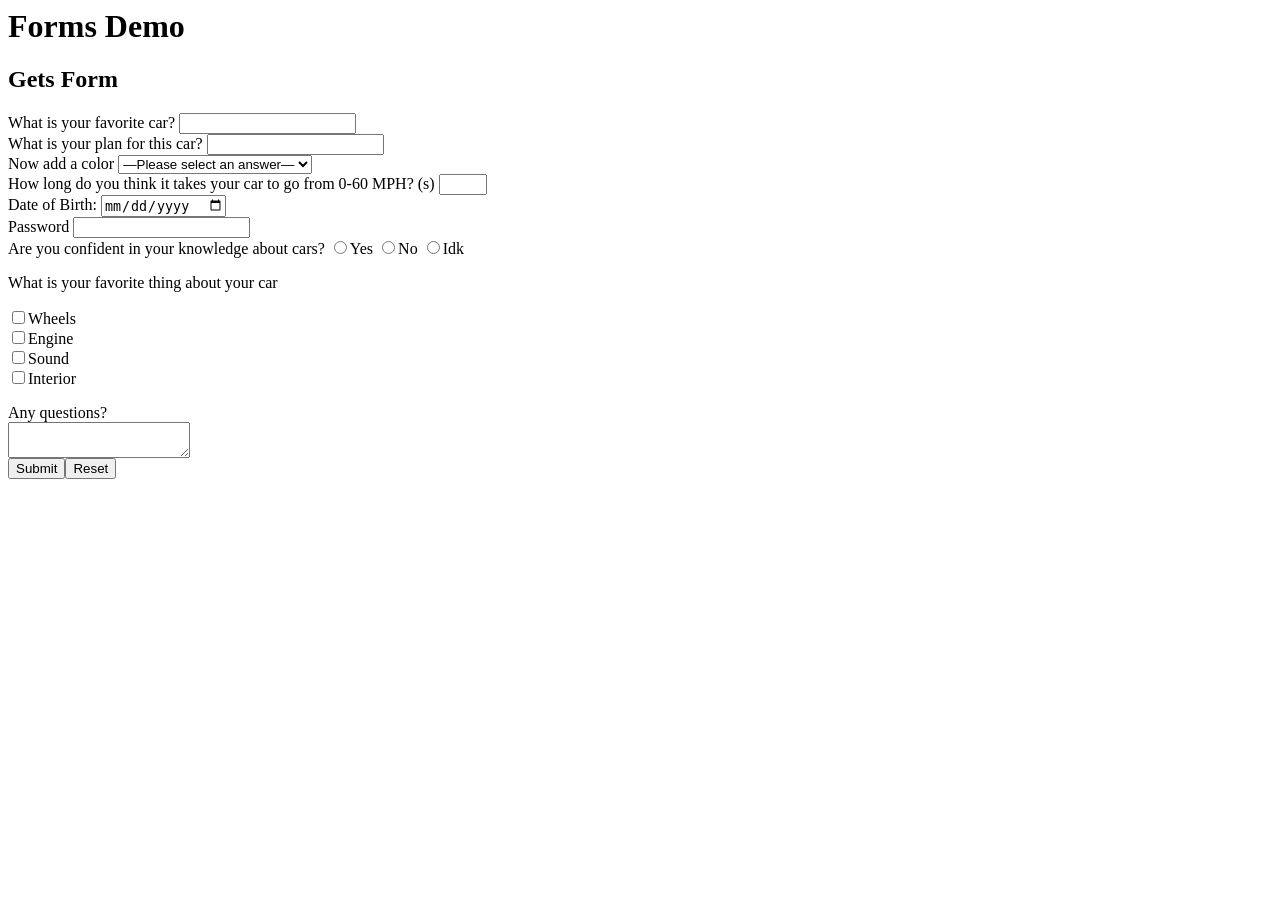
==== Homework3.html @ cde87ab3 "Pushed through Homwork 3 get" ====
<DOCTYPE html>
    <html lang = "en">
        <head>
            <meta charset="utf-8">
            <title>Forms</title>
            <link rel="stylesheet" href="Homework3.css">
        </head>
        <body>
            <h1> Forms Demo</h1>
            <h2> Gets Form</h2>
            <form method="get" action="https://cs.converse.edu/CSC235/formecho.php">
                <label for ="get-name"> What is your favorite car?</label>
                <input type ="text" id="get-name" name= "name"><br>
                <label for ="get-quest"> What is your plan for this car?</label>
                <input type ="text" id="get-quest" name = "quest"><br>
                <label for = "get-color"> Now add a color</label>
                  <select id="get-color" name="color">
                    <option value="Throw him into the Pit of Despair">&mdash;Please select an answer&mdash;</option>
                        <option>Blue</option>
                        <option>Green</option>
                        <option>Red</option>
                        <option>Black</option>
                        <option>White</option>
                    </select><br>
                <label for = "get-speed"> How long do you think it takes your car to go from 0-60 MPH? (s)</label>
                <input type ="number" id="get-speed" name = "speed" min="2" max="11" step="1"><br>
                <label for="get-dob">Date of Birth:</label>
                <input type="date" id="get-dob" name="DOB" value="2005,05,25"><br>
                 <label for="get-pswd">Password</label>
                <input type="password" id="get-pswd" name="password"><br>
                <label>Are you confident in your knowledge about cars?</label>
                <input type="radio" id="get-yes" name="confident" value="yes">Yes
                <input type="radio" id="get-no" name="confident" value="no">No
                <input type ="radio" id="get-idk" name="confident" value ="idk">Idk
                <p>What is your favorite thing about your car</p>
                <input type="checkbox" id="get-wheels" name="wheels"><label for="get-wheels">Wheels</label><br>
                <input type="checkbox" id="get-engine" name="engine"><label for="get-engine">Engine</label><br>
                <input type="checkbox" id="get-sound" name="sound"><label for="get-sound">Sound</label><br>
                <input type="checkbox" id="get-interior" name="interior"><label for="get-interior">Interior</label><br>
                <p>
                    <input type="hidden" name="not-so-much-for-interior" value="I dont care so much for the interior">
                    <label for="get-comments">Any questions?</label><br>
                    <textarea name="comments" id="get-comments"></textarea><br>
                    <input type="submit"><input type="reset">
            </form>

        </body>
    </html>
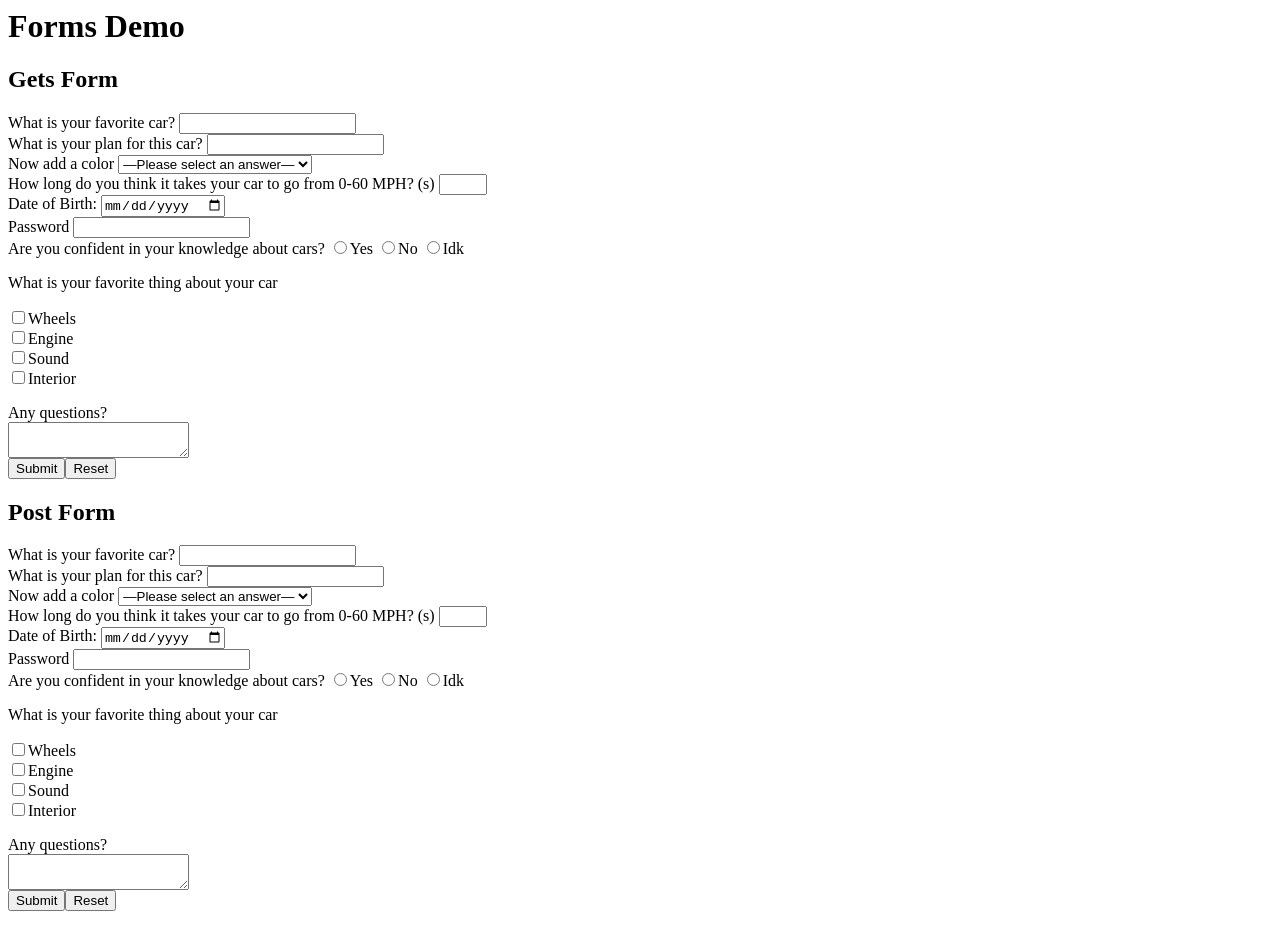
==== commit 61b0afe8: "PUSHING THROUGH POST" ====
--- a/Homework3.html
+++ b/Homework3.html
@@ -15,7 +15,7 @@
                 <input type ="text" id="get-quest" name = "quest"><br>
                 <label for = "get-color"> Now add a color</label>
                   <select id="get-color" name="color">
-                    <option value="Throw him into the Pit of Despair">&mdash;Please select an answer&mdash;</option>
+                    <option value="Beter go back and make a color selection">&mdash;Please select an answer&mdash;</option>
                         <option>Blue</option>
                         <option>Green</option>
                         <option>Red</option>
@@ -44,5 +44,42 @@
                     <input type="submit"><input type="reset">
             </form>
 
+            <h2>Post Form</h2>
+            <form method="Post" action="https://cs.converse.edu/CSC235/formecho.php">
+                <label for ="Post-name"> What is your favorite car?</label>
+                <input type ="text" id="Post-name" name= "name"><br>
+                <label for ="Post-quest"> What is your plan for this car?</label>
+                <input type ="text" id="Post-quest" name = "quest"><br>
+                <label for = "Post-color"> Now add a color</label>
+                  <select id="Post-color" name="color">
+                    <option value="Beter go back and make a color selection">&mdash;Please select an answer&mdash;</option>
+                        <option>Blue</option>
+                        <option>Green</option>
+                        <option>Red</option>
+                        <option>Black</option>
+                        <option>White</option>
+                    </select><br>
+                <label for = "Post-speed"> How long do you think it takes your car to go from 0-60 MPH? (s)</label>
+                <input type ="number" id="Post-speed" name = "speed" min="2" max="11" step="1"><br>
+                <label for="Post-dob">Date of Birth:</label>
+                <input type="date" id="Post-dob" name="DOB" value="2005,05,25"><br>
+                 <label for="Post-pswd">Password</label>
+                <input type="password" id="Post-pswd" name="password"><br>
+                <label>Are you confident in your knowledge about cars?</label>
+                <input type="radio" id="Post-yes" name="confident" value="yes">Yes
+                <input type="radio" id="Post-no" name="confident" value="no">No
+                <input type ="radio" id="Post-idk" name="confident" value ="idk">Idk
+                <p>What is your favorite thing about your car</p>
+                <input type="checkbox" id="Post-wheels" name="wheels"><label for="Post-wheels">Wheels</label><br>
+                <input type="checkbox" id="Post-engine" name="engine"><label for="Post-engine">Engine</label><br>
+                <input type="checkbox" id="Post-sound" name="sound"><label for="Post-sound">Sound</label><br>
+                <input type="checkbox" id="Post-interior" name="interior"><label for="Post-interior">Interior</label><br>
+                <p>
+                    <input type="hidden" name="not-so-much-for-interior" value="I dont care so much for the interior">
+                    <label for="Post-comments">Any questions?</label><br>
+                    <textarea name="comments" id="Post-comments"></textarea><br>
+                    <input type="submit"><input type="reset">
+            </form>
+
         </body>
     </html>
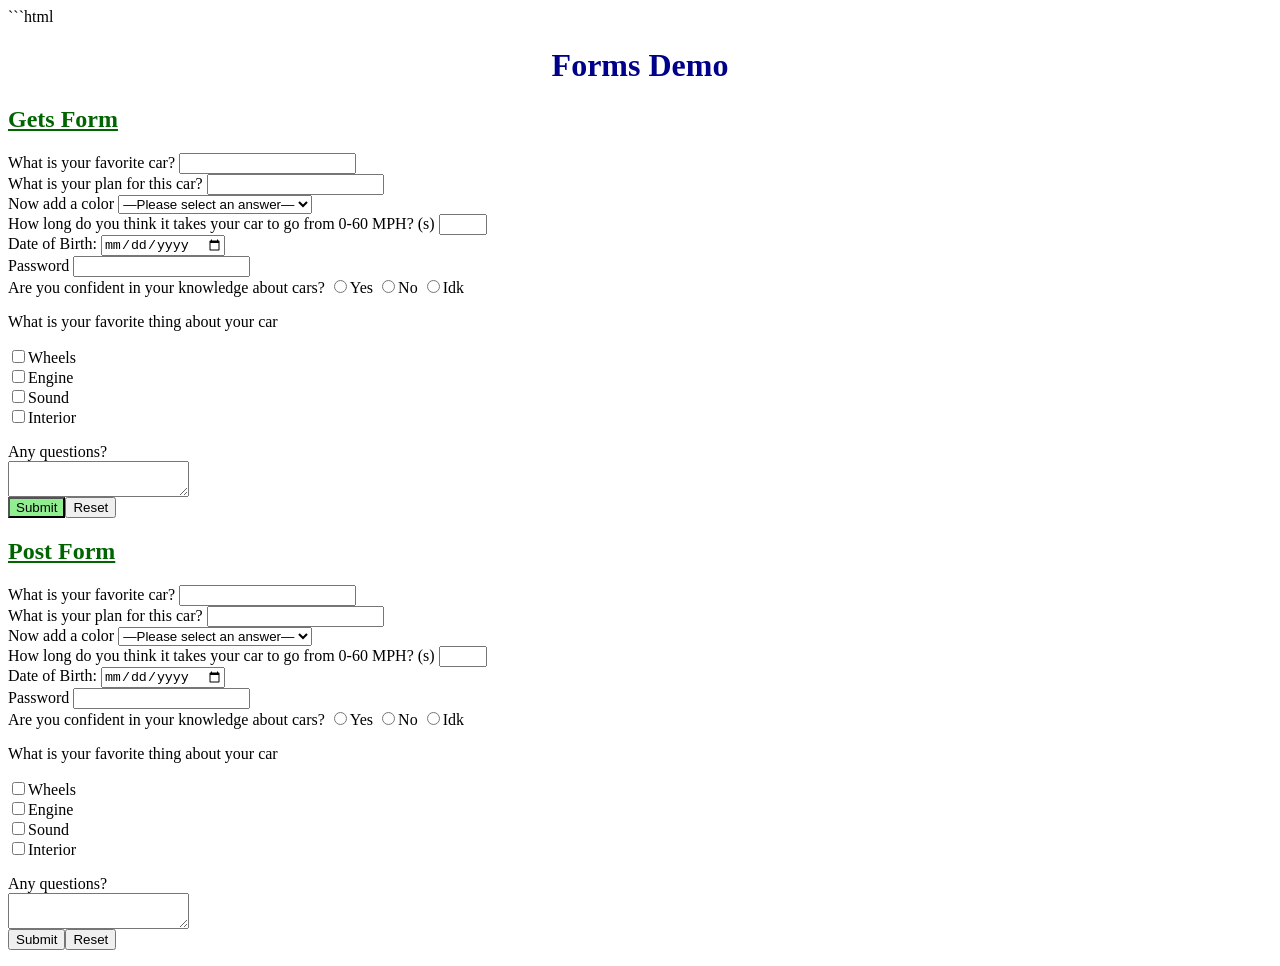
==== commit a5b1a585: "took homeowrk 4 out and pushed through alignments and fonts" ====
--- a/Homework3.html
+++ b/Homework3.html
@@ -1,9 +1,24 @@
+```html
 <DOCTYPE html>
     <html lang = "en">
         <head>
             <meta charset="utf-8">
             <title>Forms</title>
             <link rel="stylesheet" href="Homework3.css">
+
+            <style>
+                h1 {
+                    color: darkblue;
+                    text-align: center;
+                    font-family: Georgia, serif;
+                }
+
+                h2 {
+                    color: darkgreen;
+                    text-decoration: underline;
+                }
+            </style>
+
         </head>
         <body>
             <h1> Forms Demo</h1>
@@ -41,45 +56,47 @@
                     <input type="hidden" name="not-so-much-for-interior" value="I dont care so much for the interior">
                     <label for="get-comments">Any questions?</label><br>
                     <textarea name="comments" id="get-comments"></textarea><br>
-                    <input type="submit"><input type="reset">
+
+                    <input type="submit" style="background-color: lightgreen;"><input type="reset">
+
             </form>
 
             <h2>Post Form</h2>
-            <form method="Post" action="https://cs.converse.edu/CSC235/formecho.php">
-                <label for ="Post-name"> What is your favorite car?</label>
-                <input type ="text" id="Post-name" name= "name"><br>
-                <label for ="Post-quest"> What is your plan for this car?</label>
-                <input type ="text" id="Post-quest" name = "quest"><br>
-                <label for = "Post-color"> Now add a color</label>
-                  <select id="Post-color" name="color">
-                    <option value="Beter go back and make a color selection">&mdash;Please select an answer&mdash;</option>
-                        <option>Blue</option>
-                        <option>Green</option>
-                        <option>Red</option>
-                        <option>Black</option>
-                        <option>White</option>
-                    </select><br>
-                <label for = "Post-speed"> How long do you think it takes your car to go from 0-60 MPH? (s)</label>
-                <input type ="number" id="Post-speed" name = "speed" min="2" max="11" step="1"><br>
-                <label for="Post-dob">Date of Birth:</label>
-                <input type="date" id="Post-dob" name="DOB" value="2005,05,25"><br>
-                 <label for="Post-pswd">Password</label>
-                <input type="password" id="Post-pswd" name="password"><br>
-                <label>Are you confident in your knowledge about cars?</label>
-                <input type="radio" id="Post-yes" name="confident" value="yes">Yes
-                <input type="radio" id="Post-no" name="confident" value="no">No
-                <input type ="radio" id="Post-idk" name="confident" value ="idk">Idk
-                <p>What is your favorite thing about your car</p>
-                <input type="checkbox" id="Post-wheels" name="wheels"><label for="Post-wheels">Wheels</label><br>
-                <input type="checkbox" id="Post-engine" name="engine"><label for="Post-engine">Engine</label><br>
-                <input type="checkbox" id="Post-sound" name="sound"><label for="Post-sound">Sound</label><br>
-                <input type="checkbox" id="Post-interior" name="interior"><label for="Post-interior">Interior</label><br>
-                <p>
-                    <input type="hidden" name="not-so-much-for-interior" value="I dont care so much for the interior">
-                    <label for="Post-comments">Any questions?</label><br>
-                    <textarea name="comments" id="Post-comments"></textarea><br>
-                    <input type="submit"><input type="reset">
-            </form>
-
-        </body>
+            <form method="Post" action="https://cs.converse.edu/CSC235/formecho.php"> 
+                <label for ="Post-name"> What is your favorite car?</label> 
+                <input type ="text" id="Post-name" name= "name"><br> 
+                <label for ="Post-quest"> What is your plan for this car?</label> 
+                <input type ="text" id="Post-quest" name = "quest"><br> 
+                <label for = "Post-color"> Now add a color</label> 
+                  <select id="Post-color" name="color"> 
+                    <option value="Beter go back and make a color selection">&mdash;Please select an answer&mdash;</option> 
+                        <option>Blue</option> 
+                        <option>Green</option> 
+                        <option>Red</option> 
+                        <option>Black</option> 
+                        <option>White</option> 
+                    </select><br> 
+                <label for = "Post-speed"> How long do you think it takes your car to go from 0-60 MPH? (s)</label> 
+                <input type ="number" id="Post-speed" name = "speed" min="2" max="11" step="1"><br> 
+                <label for="Post-dob">Date of Birth:</label> 
+                <input type="date" id="Post-dob" name="DOB" value="2005,05,25"><br> 
+                 <label for="Post-pswd">Password</label> 
+                <input type="password" id="Post-pswd" name="password"><br> 
+                <label>Are you confident in your knowledge about cars?</label> 
+                <input type="radio" id="Post-yes" name="confident" value="yes">Yes 
+                <input type="radio" id="Post-no" name="confident" value="no">No 
+                <input type ="radio" id="Post-idk" name="confident" value ="idk">Idk 
+                <p>What is your favorite thing about your car</p> 
+                <input type="checkbox" id="Post-wheels" name="wheels"><label for="Post-wheels">Wheels</label><br> 
+                <input type="checkbox" id="Post-engine" name="engine"><label for="Post-engine">Engine</label><br> 
+                <input type="checkbox" id="Post-sound" name="sound"><label for="Post-sound">Sound</label><br> 
+                <input type="checkbox" id="Post-interior" name="interior"><label for="Post-interior">Interior</label><br> 
+                <p> 
+                    <input type="hidden" name="not-so-much-for-interior" value="I dont care so much for the interior"> 
+                    <label for="Post-comments">Any questions?</label><br> 
+                    <textarea name="comments" id="Post-comments"></textarea><br> 
+                    <input type="submit"><input type="reset"> 
+            </form> 
+ 
+        </body> 
     </html>
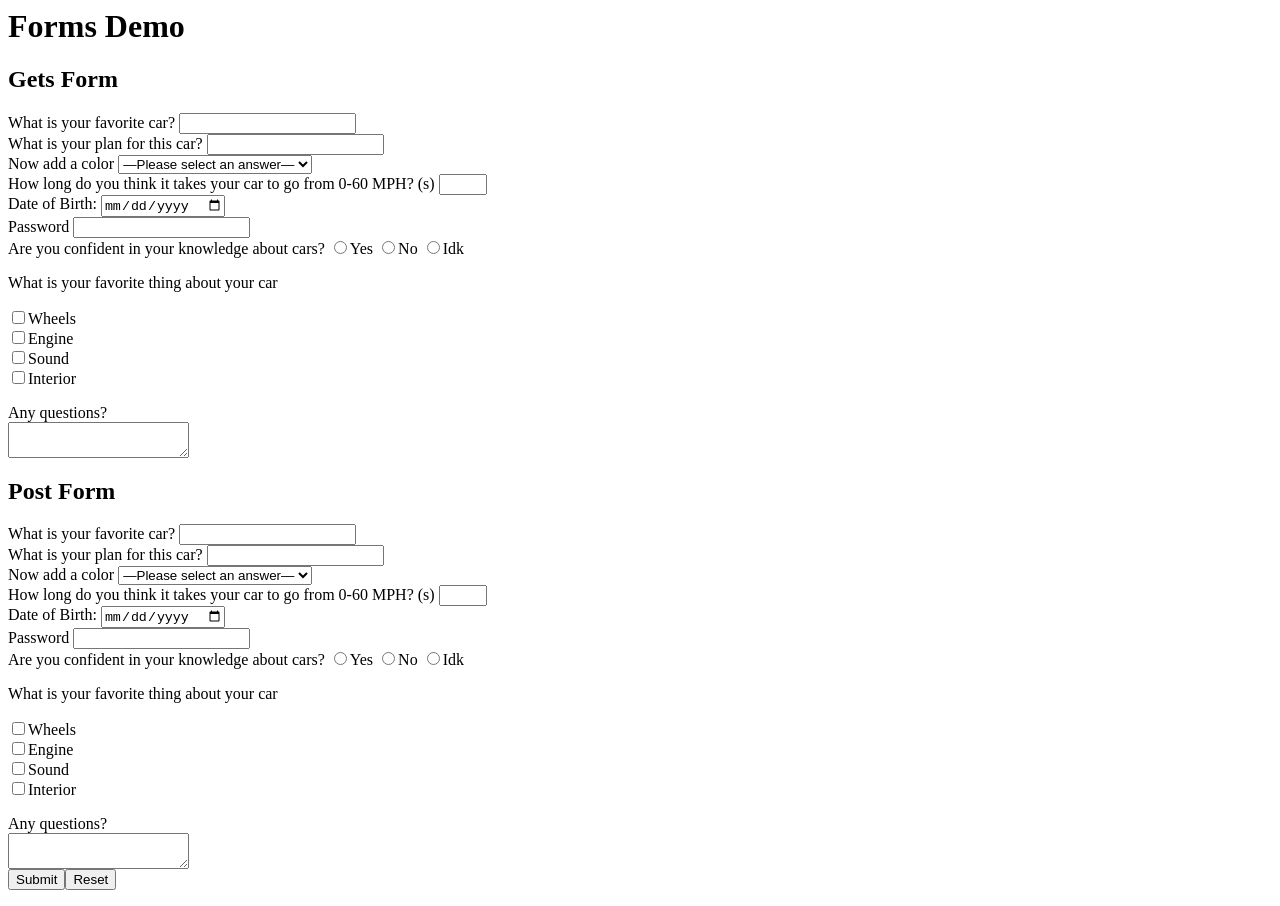
==== commit f38cd71e: "Push" ====
--- a/Homework3.html
+++ b/Homework3.html
@@ -1,24 +1,9 @@
-```html
 <DOCTYPE html>
     <html lang = "en">
         <head>
             <meta charset="utf-8">
             <title>Forms</title>
             <link rel="stylesheet" href="Homework3.css">
-
-            <style>
-                h1 {
-                    color: darkblue;
-                    text-align: center;
-                    font-family: Georgia, serif;
-                }
-
-                h2 {
-                    color: darkgreen;
-                    text-decoration: underline;
-                }
-            </style>
-
         </head>
         <body>
             <h1> Forms Demo</h1>
@@ -56,8 +41,6 @@
                     <input type="hidden" name="not-so-much-for-interior" value="I dont care so much for the interior">
                     <label for="get-comments">Any questions?</label><br>
                     <textarea name="comments" id="get-comments"></textarea><br>
-
-                    <input type="submit" style="background-color: lightgreen;"><input type="reset">
 
             </form>
 
